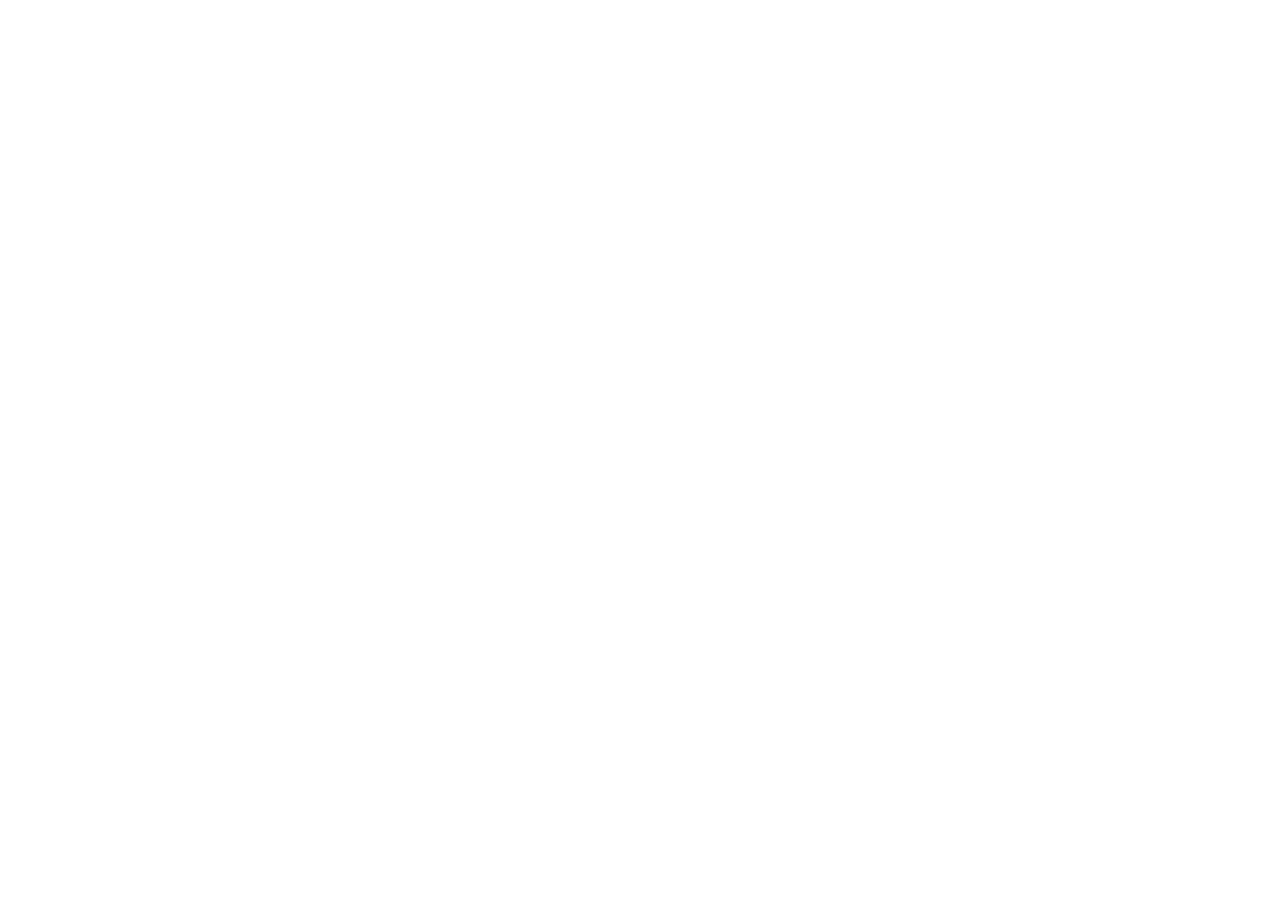
==== index.html @ cb3ca24e "test1" ====
<!DOCTYPE html>
<html lang="en">
<head>
    <meta charset="UTF-8">
    <meta http-equiv="X-UA-Compatible" content="IE=edge">
    <meta name="viewport" content="width=device-width, initial-scale=1.0">
    <title>Document</title>
</head>
<body>
    
</body>
</html>
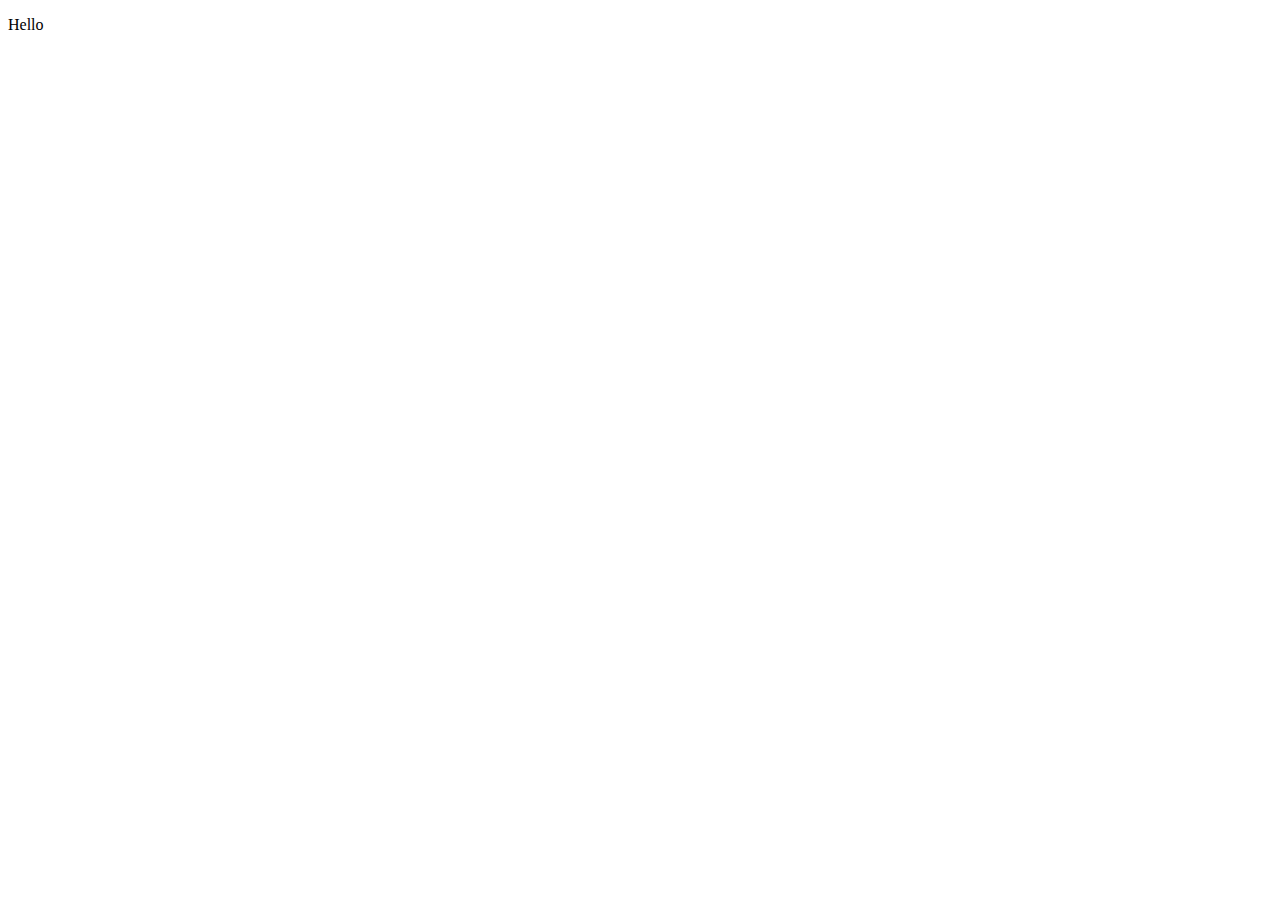
==== commit bff2b3e3: "test2" ====
--- a/index.html
+++ b/index.html
@@ -7,6 +7,6 @@
     <title>Document</title>
 </head>
 <body>
-    
+    <p>Hello</p>
 </body>
 </html>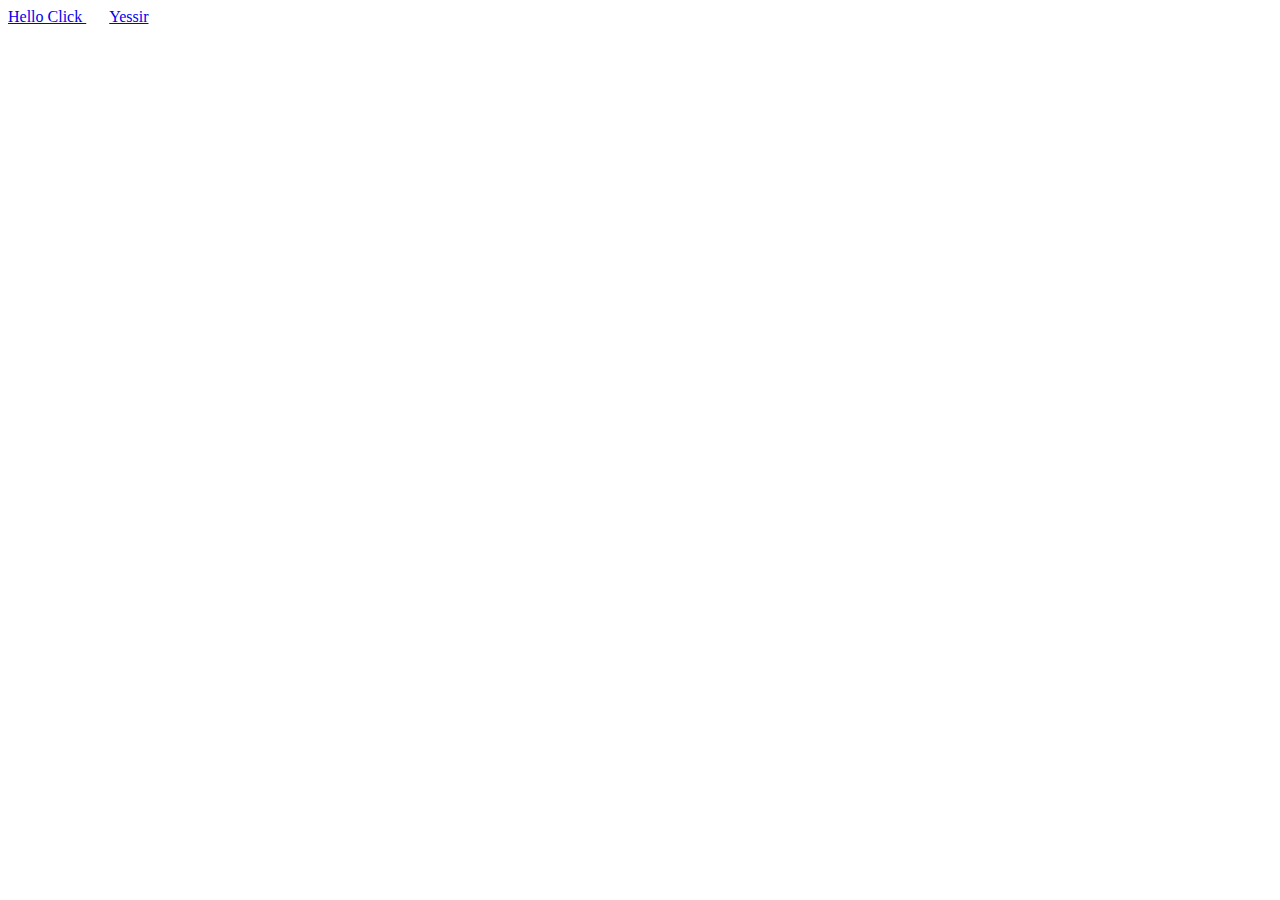
==== commit e5bb8579: "yes" ====
--- a/index.html
+++ b/index.html
@@ -5,8 +5,19 @@
     <meta http-equiv="X-UA-Compatible" content="IE=edge">
     <meta name="viewport" content="width=device-width, initial-scale=1.0">
     <title>Document</title>
+    <link rel="stylesheet" href="styles.css">
 </head>
 <body>
-    <p>Hello</p>
+    <div>
+        <a href="second.html">
+            Hello Click
+        </a>
+        &ThickSpace;&ThickSpace;&ThickSpace;&ThickSpace;
+        <a href="second.html">
+            Yessir
+        </a>
+    </div>
+
+    
 </body>
 </html>